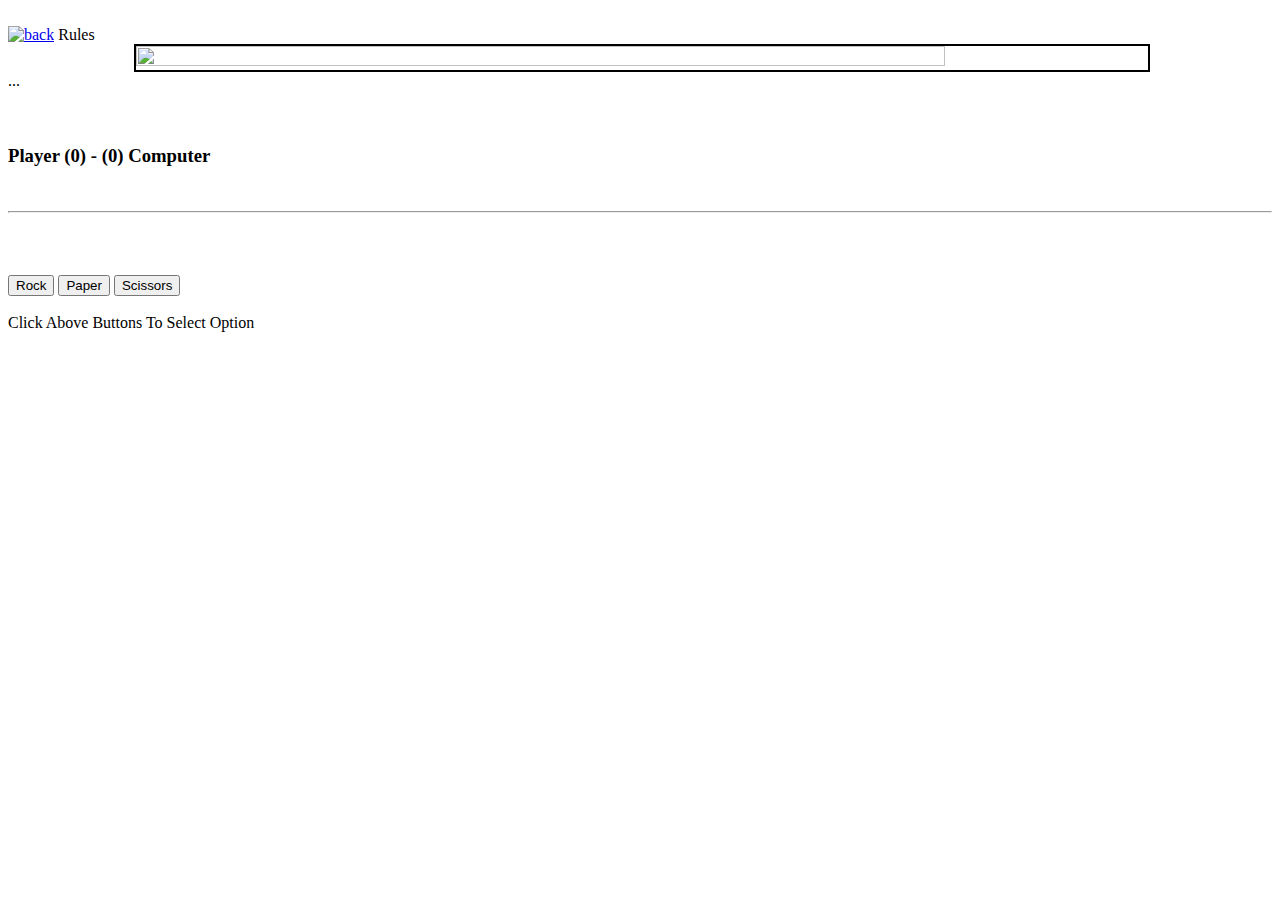
==== game-pg.html @ e8864946 "Update game-pg.html" ====
<!DOCTYPE html>
<html>

<head>
    <meta charset="UTF-8">
    <meta name="viewport" content="width=device-width, initial-scale=1">
    <meta name="title" content="Rock,Paper,Scissor Web Game">
<meta name="description" content="Play Rock, Paper, Scissor Directly On The Web And Have Fun.">
<meta name="keywords" content="Rock, Paper, Scissor, Web, Game, Dikshant, Sable, Dikshant Sable, GitHub">
<meta name="robots" content="index, follow">
<meta http-equiv="Content-Type" content="text/html; charset=utf-8">
<meta name="language" content="English">

    <link rel="stylesheet" href="game-pg.css" type="text/css" media="all" />
    <link href="http://fonts.cdnfonts.com/css/games" rel="stylesheet">  <!-- Code Developed And Designed By Dikshant Sable-->
                
    <title>Rock, Paper, Scissor</title>
    
    
</head>

<body>
  <br />
  
  <!--Back Button-->
 <a href="index.html"> <img class="back" src="back.png" alt="back" /></a>
  
  <!--Rules-->
  <span class="rules" id="open_dialog" onclick="myFunction()">Rules</span>
  <br />
  
  <div class="myDIV" id="myDIV" >
    <img src="rules.jpg" alt="" width="80%" height="50%" style="margin-left: 10%;border:2px solid black"/>
  </div>
  
  <!--Main-->
  <div class="game-container">
    <span id="status">...</span>
  </div>
  
  <br /><br />

  <div class="scores">
  <h3>
    Player (<span id="p-score">0</span>) - (<span id="c-score">0</span>) Computer
  </h3>
  </div>
  <br />
  
  <!-- Code Developed And Designed By Dikshant Sable-->
  
<hr />
<br />
  <div class="control-images">
    <img class="cimg" src="rock.png" alt="" />
    <img class="cimg" src="paper.png" alt="" />
    <img class="cimg" src="scissor.png" alt="" />
  </div>
  <br />
  <div class="user-control">
  <button class="options"  >Rock</button>
  <button class="options" >Paper</button>
  <button class="options" >Scissors</button>
  </div>
  
  

 <br /> 

<span class="caption">Click Above Buttons To Select Option</span>

 
  

  
<script type="text/javascript" src="game.js" charset="utf-8">
 
</script>


</body>

</html>
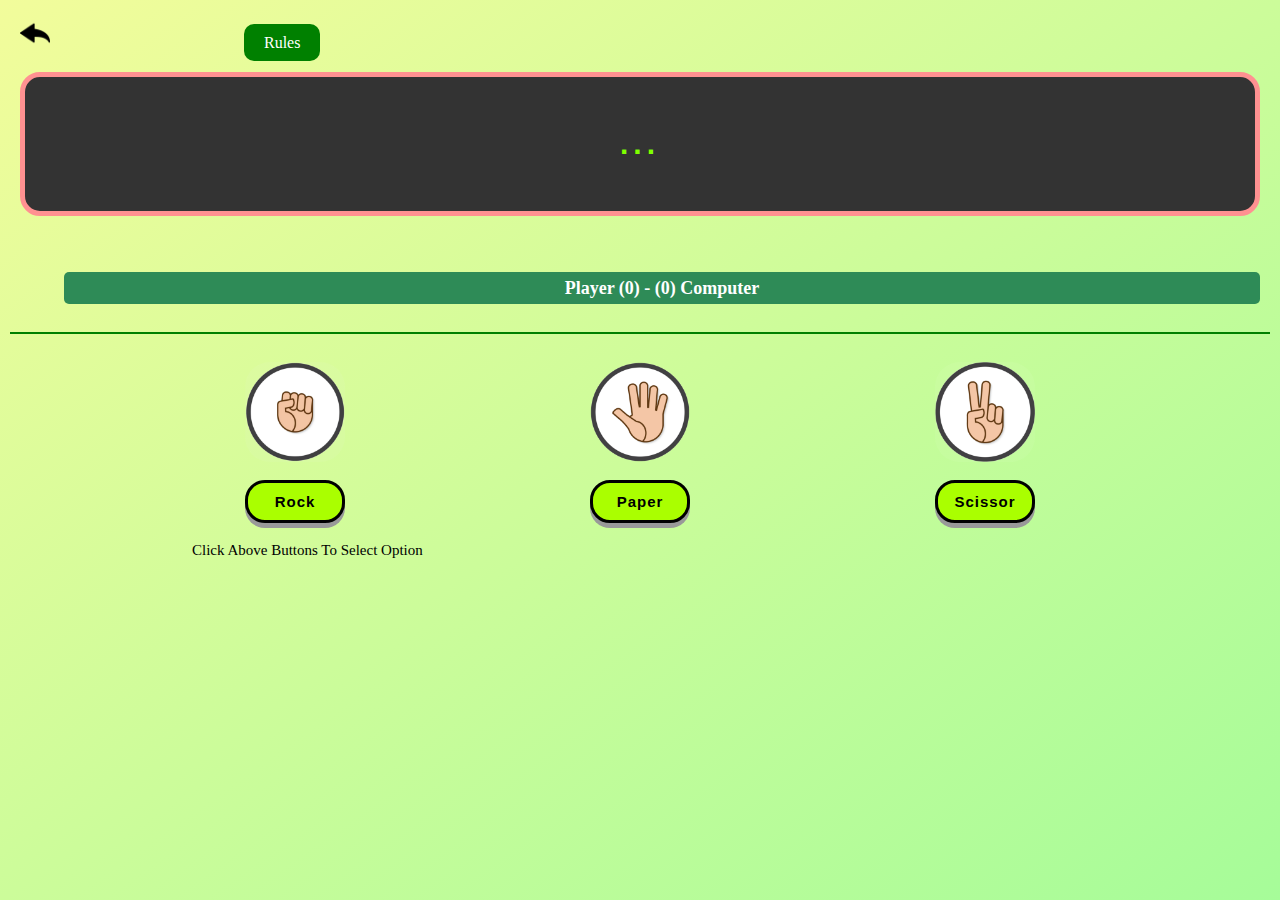
==== commit f6ac6d76: "Sec commit" ====
--- a/game-pg.html
+++ b/game-pg.html
@@ -11,7 +11,7 @@
 <meta http-equiv="Content-Type" content="text/html; charset=utf-8">
 <meta name="language" content="English">
 
-    <link rel="stylesheet" href="game-pg.css" type="text/css" media="all" />
+    <link rel="stylesheet" href="/assets/css/game-pg.css" type="text/css" media="all" />
     <link href="http://fonts.cdnfonts.com/css/games" rel="stylesheet">  <!-- Code Developed And Designed By Dikshant Sable-->
                 
     <title>Rock, Paper, Scissor</title>
@@ -23,14 +23,14 @@
   <br />
   
   <!--Back Button-->
- <a href="index.html"> <img class="back" src="back.png" alt="back" /></a>
+ <a href="index.html"> <img class="back" src="/assets/images/back.png" alt="back" /></a>
   
   <!--Rules-->
   <span class="rules" id="open_dialog" onclick="myFunction()">Rules</span>
   <br />
   
   <div class="myDIV" id="myDIV" >
-    <img src="rules.jpg" alt="" width="80%" height="50%" style="margin-left: 10%;border:2px solid black"/>
+    <img src="/assets/images/rules.jpg" alt="" width="80%" height="50%" style="margin-left: 10%;border:2px solid black"/>
   </div>
   
   <!--Main-->
@@ -50,34 +50,30 @@
   <!-- Code Developed And Designed By Dikshant Sable-->
   
 <hr />
+
 <br />
   <div class="control-images">
-    <img class="cimg" src="rock.png" alt="" />
-    <img class="cimg" src="paper.png" alt="" />
-    <img class="cimg" src="scissor.png" alt="" />
+    <img class="cimg" src="/assets/images/Rock.png" alt="rock" />
+    <img class="cimg" src="/assets/images/Paper.png" alt="paper" />
+    <img class="cimg" src="/assets/images/Scissor.png" alt="scissor" />
   </div>
   <br />
   <div class="user-control">
   <button class="options"  >Rock</button>
   <button class="options" >Paper</button>
-  <button class="options" >Scissors</button>
+  <button class="options" >Scissor</button>
   </div>
-  
-  
-
+ 
  <br /> 
-
 <span class="caption">Click Above Buttons To Select Option</span>
-
- 
   
 
   
-<script type="text/javascript" src="game.js" charset="utf-8">
+<script type="text/javascript" src="/assets/js/game.js" charset="utf-8">
  
 </script>
 
 
 </body>
 
-</html>
+</html>--- a/assets/css/game-pg.css
+++ b/assets/css/game-pg.css
@@ -0,0 +1,50 @@
+     body{margin:0; padding:0;min-height:100vh;background: linear-gradient(to bottom right, #f2fc9b 0%, #a6fc99 100%); background-repeat: no-repeat}
+      
+      .rules{display:inline;margin:0px 20px 0px 20px;padding: 10px 20px 10px 20px;background: green; width:300px; height:50px; border:none;border-radius: 10px;color:white;font-weight:500;}
+      
+.game-container {
+        background: #333;height:100%;padding:50px;text-align:center;margin:20px;border:5px solid #FF9191;border-radius:20px}
+      
+      #status{color: chartreuse;font-size: 30px;font-weight: 800;font-family: 'Games', sans-serif;letter-spacing: 5px
+    }
+      
+      .user-control,.control-images{display:flex;align-items: center;justify-content: space-evenly;}
+      
+      
+      .cimg{ width:100px; height:100px; background-size:cover;background-repeat: no-repeat;border-radius: 25px;}
+      
+      button{padding: 10px; width:100px; background:#af0; border:3px solid #000; border-radius: 20px;font-size: 15px;font-weight: 800; color:#000;box-shadow: 0 5px #999;font-family: 'Sweet Darling', sans-serif;letter-spacing: 1px;
+}
+
+.user-control button:hover{color:white; background:green;}
+
+.user-control button:active {
+  background-color: #3e8e41;
+  box-shadow: 0 5px #666;
+  transform: translateY(4px);
+}
+
+hr{margin: 10px 10px; border:1px solid green}
+h4{margin: 0;padding: 0;color: green}
+
+.scores{
+  display: flex;
+  align-items: center;
+  justify-content: space-around ;height:32px;
+  margin-left: 5%;
+  margin-right: 20px;
+  background: seagreen;
+  border-radius: 5px;
+}
+h3{color: #fff;font-size: 18px}
+
+.myDIV{
+  display: none;
+}
+
+.back{
+  width:30px;
+  margin: 0px 170px 0px 20px;
+}
+
+.caption{font-size: 15px;font-weight: 400;margin: 20% 0 0 15%}